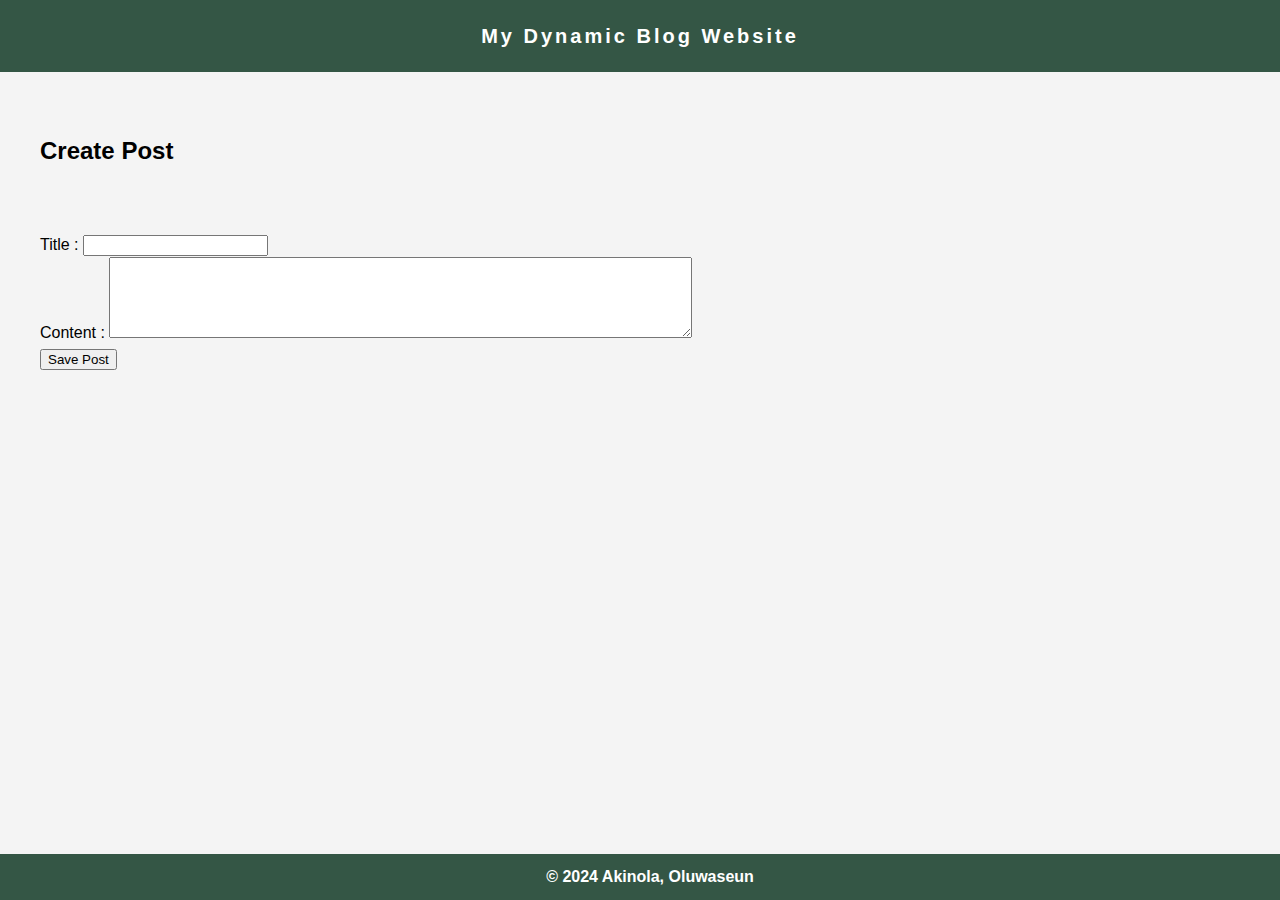
==== new-post.html @ 1c2265e6 "Add new post creation functionality" ====
<!DOCTYPE html>
<html lang="en">

<head>
    <meta charset="UTF-8">
    <meta name="viewport" content="width=device-width, initial-scale=1.0">
    <link rel="stylesheet" href="styles.css">
    <title>Dynamic Blog Website</title>
</head>

<body>
    <header>
        My Dynamic Blog Website
    </header>
    <!-- Intro -->
    <div id="intro">
        <h2>Create Post</h2>
        <br>
        <p id="error"></p>
        <form action="#">
            <span id="label">
                <label for="title">Title : </label>
                <input type="text" id="title">
            </span>
            <br>

            <span>
                <label for="content">Content : </label>
                <textarea name="content" id="content" rows="5" cols="70"></textarea>
            </span>
            <br>

            <button id="save-btn">Save Post</button>
        </form>

        <p id="displayTitle">

        </p>
        <p id="displayContent">

        </p>
    </div>

    <footer>
        &copy; 2024 Akinola, Oluwaseun
    </footer>

</body>

</html>
---- styles.css ----
/* General Styles */
body {
    font-family: Arial, sans-serif;
    margin: 0;
    padding: 0;
    background-color: #f4f4f4;
    line-height: 1.6;
}

header{
    border-bottom: 10px bold #02130b;
    font-size: 20px;
    letter-spacing: 3px;
}

#intro{
    padding: 20px;
    margin: 20px;
}

header,
footer {
    background-color: #345645;
    color: white;
    text-align: center;
    padding: 20px;
    font-weight: bold;
}

footer {
    color: white;
    text-align: center;
    padding: 10px;
    position: fixed;
    width: 100%;
    bottom: 0;
    border-top: 10px bold #02130b;
}


section {
    padding: 20px;
    margin: 20px;
    background-color: white;
    border-radius: 8px;
    box-shadow: 0 0 10px rgba(0, 0, 0, 0.1);
}

/* Media Queries for Mobile Devices */
@media only screen and (max-width: 600px) {

    header,
    footer {
        padding: 10px;
    }

    nav ul li {
        display: block;
        text-align: center;
        margin: 5px 0;
    }

    section {
        padding: 10px;
        margin: 10px;
    }
}
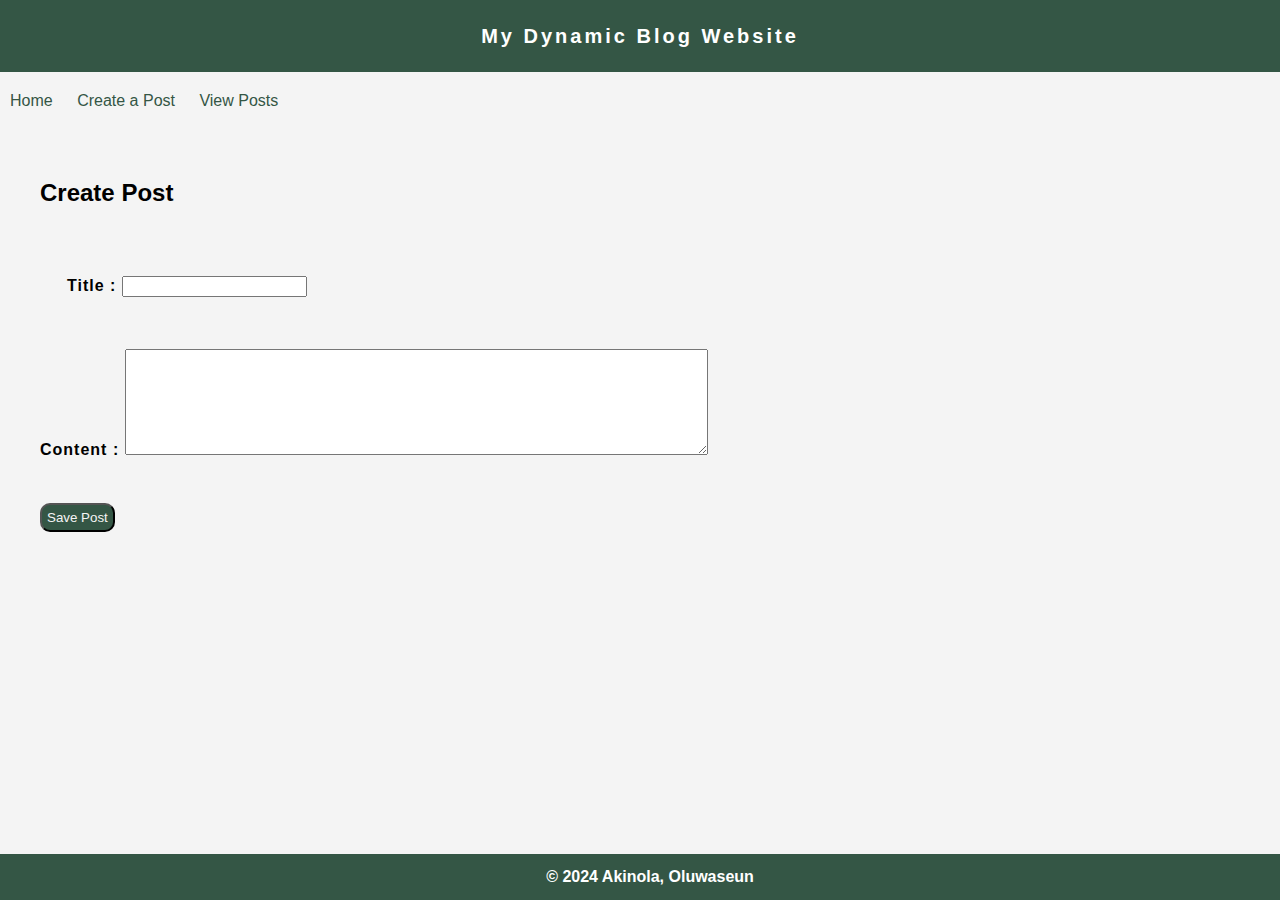
==== commit 6171a85f: "Add files via upload" ====
--- a/new-post.html
+++ b/new-post.html
@@ -5,6 +5,7 @@
     <meta charset="UTF-8">
     <meta name="viewport" content="width=device-width, initial-scale=1.0">
     <link rel="stylesheet" href="styles.css">
+    <script src="script.js" defer></script>
     <title>Dynamic Blog Website</title>
 </head>
 
@@ -12,6 +13,14 @@
     <header>
         My Dynamic Blog Website
     </header>
+    <nav>
+        <ul>
+            <li><a href="index.html">Home</a></li>
+            <li><a href="#">Create a Post</a></li>
+            <li><a href="post.html">View Posts</a></li>
+        </ul>
+    </nav>
+
     <!-- Intro -->
     <div id="intro">
         <h2>Create Post</h2>
--- a/styles.css
+++ b/styles.css
@@ -11,6 +11,26 @@
     border-bottom: 10px bold #02130b;
     font-size: 20px;
     letter-spacing: 3px;
+}
+
+
+nav ul {
+    list-style: none;
+    padding: 0;
+}
+
+nav ul li {
+    display: inline;
+    margin: 0 10px;
+}
+
+nav ul li a {
+    color:#345645;
+    text-decoration: none;
+}
+
+nav ul li a:hover {
+    font-weight: bold;
 }
 
 #intro{
@@ -27,6 +47,14 @@
     font-weight: bold;
 }
 
+section {
+    padding: 20px;
+    margin: 20px;
+    background-color: white;
+    border-radius: 8px;
+    box-shadow: 0 0 10px rgba(0, 0, 0, 0.1);
+}
+
 footer {
     color: white;
     text-align: center;
@@ -37,13 +65,60 @@
     border-top: 10px bold #02130b;
 }
 
+label, textarea {
+    font-weight: bold;
+    letter-spacing: 1px;
+    line-height: 20px;
+   
+}
 
-section {
-    padding: 20px;
-    margin: 20px;
-    background-color: white;
-    border-radius: 8px;
-    box-shadow: 0 0 10px rgba(0, 0, 0, 0.1);
+label{
+    margin-bottom: 20px;
+}
+
+#label{
+    margin-left: 27px;
+}
+
+textarea{
+    margin-top: 50px;
+}
+
+table {
+    width: 100%;
+    border: 1px #3f8663 solid;
+}
+
+#save-btn {
+    background-color: #345645;
+    color: #f4f4f4;
+    padding: 5px;
+    border-radius: 10px;
+    margin-top: 40px;
+}
+
+#edit-btn, #delete-btn{
+    color: #f4f4f4;
+    padding: 5px;
+    border-radius: 10px;
+}
+
+#edit-btn{
+    background-color: #345645;
+}
+
+#delete-btn {
+    background-color: red;
+}
+
+#error{
+    color: red;
+    letter-spacing: 1px;
+}
+
+#displayTitle, #displayContent {
+    padding: 10px;
+    display: block;
 }
 
 /* Media Queries for Mobile Devices */
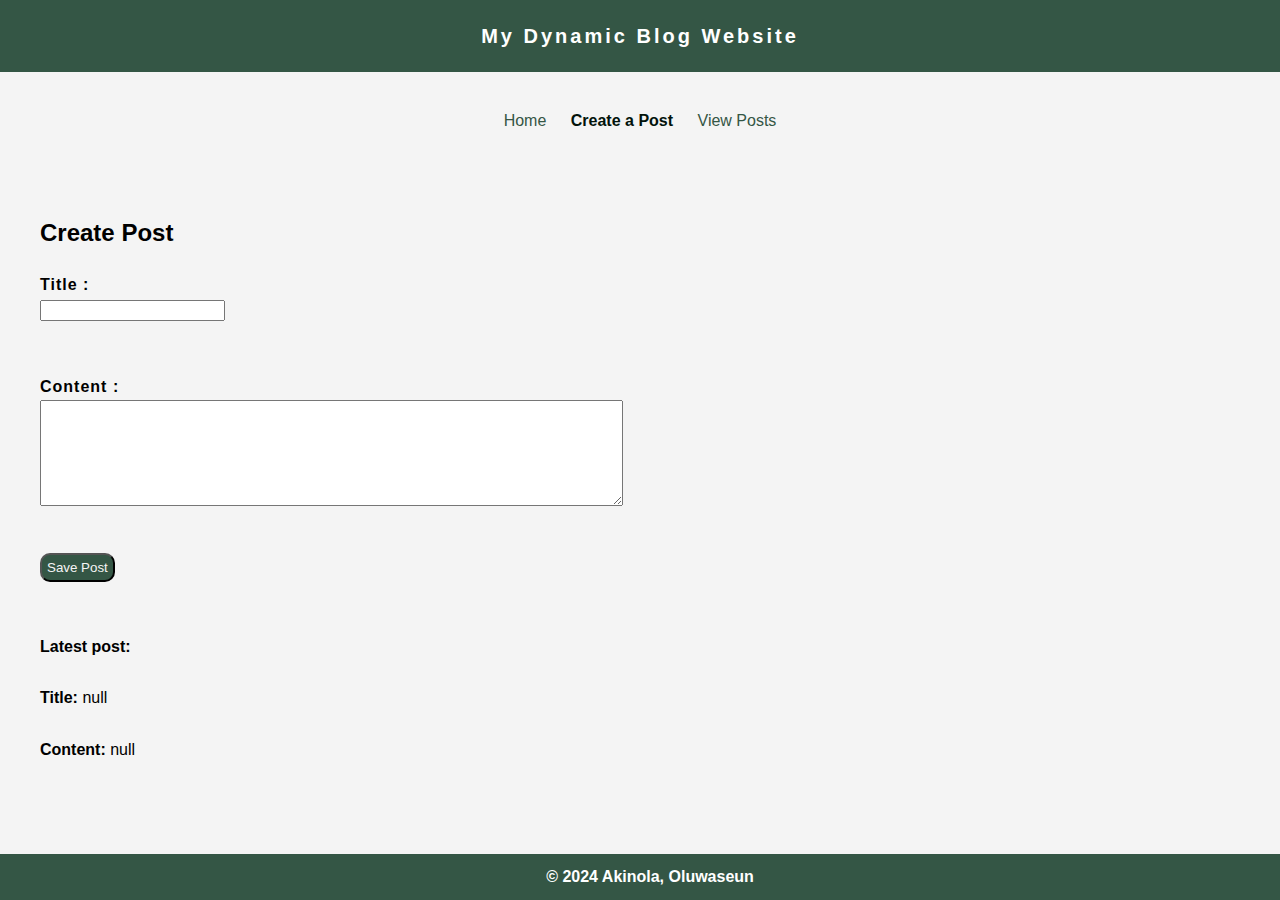
==== commit 9b02a5f3: "Add files via upload" ====
--- a/new-post.html
+++ b/new-post.html
@@ -6,7 +6,7 @@
     <meta name="viewport" content="width=device-width, initial-scale=1.0">
     <link rel="stylesheet" href="styles.css">
     <script src="script.js" defer></script>
-    <title>Dynamic Blog Website</title>
+    <title>Create Post | Dynamic Blog Website</title>
 </head>
 
 <body>
@@ -16,7 +16,7 @@
     <nav>
         <ul>
             <li><a href="index.html">Home</a></li>
-            <li><a href="#">Create a Post</a></li>
+            <li><a class="active" href="#">Create a Post</a></li>
             <li><a href="post.html">View Posts</a></li>
         </ul>
     </nav>
@@ -24,24 +24,26 @@
     <!-- Intro -->
     <div id="intro">
         <h2>Create Post</h2>
-        <br>
+
         <p id="error"></p>
         <form action="#">
-            <span id="label">
-                <label for="title">Title : </label>
+            <span>
+                <label for="title">Title : </label><br>
                 <input type="text" id="title">
             </span>
-            <br>
+            <br><br><br>
 
             <span>
-                <label for="content">Content : </label>
+                <label for="content">Content : </label><br>
                 <textarea name="content" id="content" rows="5" cols="70"></textarea>
             </span>
             <br>
 
             <button id="save-btn">Save Post</button>
         </form>
-
+        <br>
+        <br>
+        <strong>Latest post: </strong>
         <p id="displayTitle">
 
         </p>
--- a/styles.css
+++ b/styles.css
@@ -7,7 +7,7 @@
     line-height: 1.6;
 }
 
-header{
+header {
     border-bottom: 10px bold #02130b;
     font-size: 20px;
     letter-spacing: 3px;
@@ -16,7 +16,8 @@
 
 nav ul {
     list-style: none;
-    padding: 0;
+    padding: 20px;
+    text-align: center;
 }
 
 nav ul li {
@@ -25,7 +26,7 @@
 }
 
 nav ul li a {
-    color:#345645;
+    color: #345645;
     text-decoration: none;
 }
 
@@ -33,7 +34,12 @@
     font-weight: bold;
 }
 
-#intro{
+a.active {
+    font-weight: bold;
+    color: #02130b;
+}
+
+#intro {
     padding: 20px;
     margin: 20px;
 }
@@ -55,6 +61,10 @@
     box-shadow: 0 0 10px rgba(0, 0, 0, 0.1);
 }
 
+#comment {
+    margin-bottom: 80px;
+}
+
 footer {
     color: white;
     text-align: center;
@@ -65,27 +75,26 @@
     border-top: 10px bold #02130b;
 }
 
-label, textarea {
+label,
+textarea {
     font-weight: bold;
     letter-spacing: 1px;
     line-height: 20px;
-   
+
 }
 
-label{
+label {
     margin-bottom: 20px;
-}
-
-#label{
-    margin-left: 27px;
-}
-
-textarea{
-    margin-top: 50px;
 }
 
 table {
     width: 100%;
+    border: 1px #3f8663 solid;
+}
+
+table td,
+th {
+    text-align: center;
     border: 1px #3f8663 solid;
 }
 
@@ -97,28 +106,49 @@
     margin-top: 40px;
 }
 
-#edit-btn, #delete-btn{
+#edit-btn,
+#delete-btn {
     color: #f4f4f4;
     padding: 5px;
     border-radius: 10px;
 }
 
-#edit-btn{
+#edit-btn {
     background-color: #345645;
+    border: none;
+    margin-left: 20px;
+    cursor: pointer;
+}
+
+#edit-btn:hover {
+    background-color: #f4f4f4;
+    color: #345645;
+    border: 1px solid #345645;
+    font-weight: bold;
 }
 
 #delete-btn {
     background-color: red;
+    border: none;
+    margin-left: 10px;
+    cursor: pointer;
 }
 
-#error{
+#delete-btn:hover {
+    background-color: #f4f4f4;
+    color: red;
+    border: 1px solid red;
+    font-weight: bold;
+}
+
+#error {
     color: red;
     letter-spacing: 1px;
 }
 
-#displayTitle, #displayContent {
-    padding: 10px;
-    display: block;
+#displayTitle,
+#displayContent {
+    padding-top: 10px;
 }
 
 /* Media Queries for Mobile Devices */
